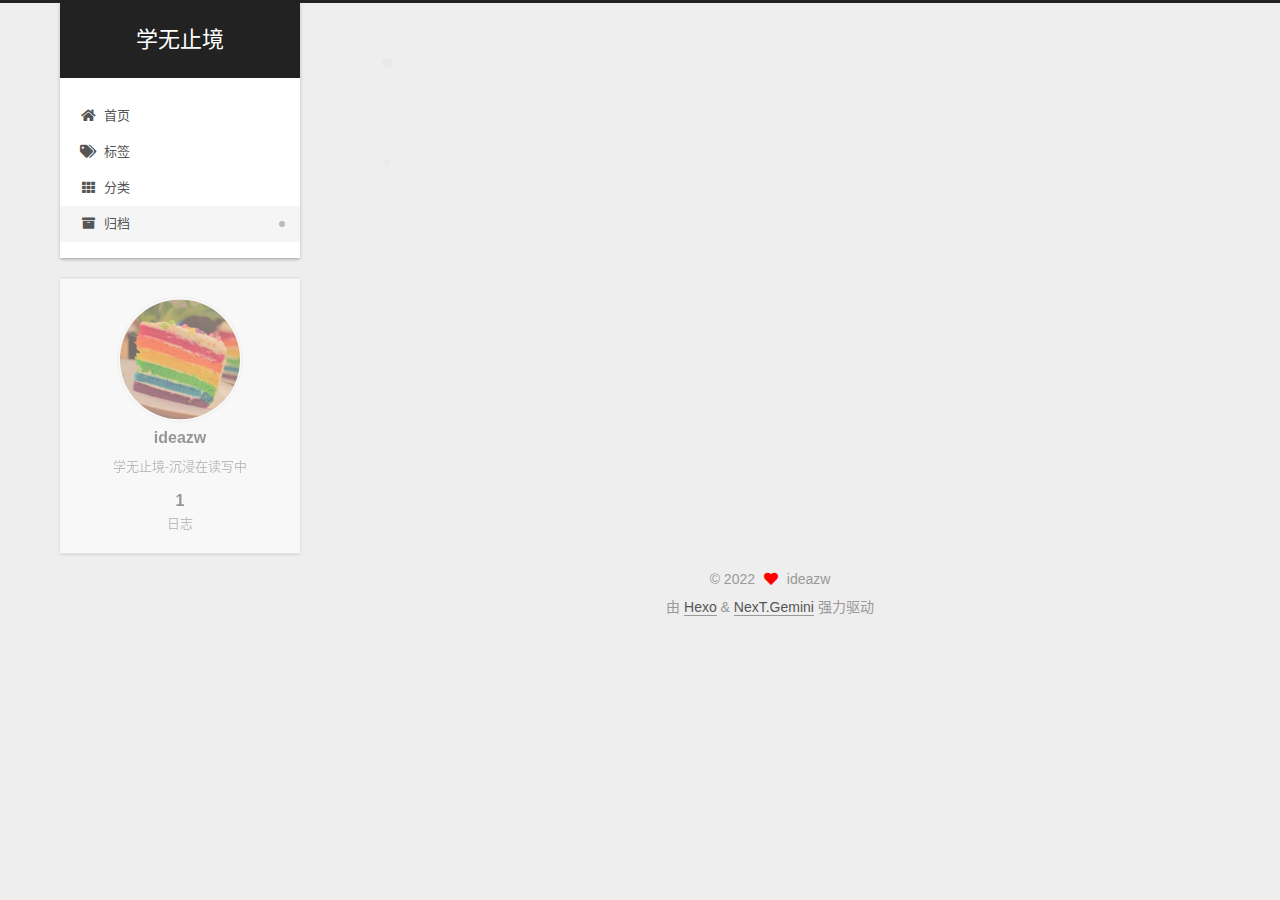
==== archives/index.html @ 18068307 "Site updated: 2022-04-07 11:42:14" ====
<!DOCTYPE html>
<html lang="zh-CN">
<head>
  <meta charset="UTF-8">
<meta name="viewport" content="width=device-width, initial-scale=1, maximum-scale=2">
<meta name="theme-color" content="#222">
<meta name="generator" content="Hexo 6.1.0">
  <link rel="apple-touch-icon" sizes="180x180" href="/images/apple-touch-icon-next.png">
  <link rel="icon" type="image/png" sizes="32x32" href="/images/favicon-32x32-next.png">
  <link rel="icon" type="image/png" sizes="16x16" href="/images/favicon-16x16-next.png">
  <link rel="mask-icon" href="/images/logo.svg" color="#222">

<link rel="stylesheet" href="/css/main.css">


<link rel="stylesheet" href="/lib/font-awesome/css/all.min.css">

<script id="hexo-configurations">
    var NexT = window.NexT || {};
    var CONFIG = {"hostname":"example.com","root":"/","scheme":"Gemini","version":"7.8.0","exturl":false,"sidebar":{"position":"left","display":"post","padding":18,"offset":12,"onmobile":false},"copycode":{"enable":false,"show_result":false,"style":null},"back2top":{"enable":true,"sidebar":false,"scrollpercent":false},"bookmark":{"enable":false,"color":"#222","save":"auto"},"fancybox":false,"mediumzoom":false,"lazyload":false,"pangu":false,"comments":{"style":"tabs","active":null,"storage":true,"lazyload":false,"nav":null},"algolia":{"hits":{"per_page":10},"labels":{"input_placeholder":"Search for Posts","hits_empty":"We didn't find any results for the search: ${query}","hits_stats":"${hits} results found in ${time} ms"}},"localsearch":{"enable":false,"trigger":"auto","top_n_per_article":1,"unescape":false,"preload":false},"motion":{"enable":true,"async":false,"transition":{"post_block":"fadeIn","post_header":"slideDownIn","post_body":"slideDownIn","coll_header":"slideLeftIn","sidebar":"slideUpIn"}}};
  </script>

  <meta name="description" content="学无止境-沉浸在读写中">
<meta property="og:type" content="website">
<meta property="og:title" content="学无止境">
<meta property="og:url" content="http://example.com/archives/index.html">
<meta property="og:site_name" content="学无止境">
<meta property="og:description" content="学无止境-沉浸在读写中">
<meta property="og:locale" content="zh_CN">
<meta property="article:author" content="ideazw">
<meta name="twitter:card" content="summary">

<link rel="canonical" href="http://example.com/archives/">


<script id="page-configurations">
  // https://hexo.io/docs/variables.html
  CONFIG.page = {
    sidebar: "",
    isHome : false,
    isPost : false,
    lang   : 'zh-CN'
  };
</script>

  <title>归档 | 学无止境</title>
  






  <noscript>
  <style>
  .use-motion .brand,
  .use-motion .menu-item,
  .sidebar-inner,
  .use-motion .post-block,
  .use-motion .pagination,
  .use-motion .comments,
  .use-motion .post-header,
  .use-motion .post-body,
  .use-motion .collection-header { opacity: initial; }

  .use-motion .site-title,
  .use-motion .site-subtitle {
    opacity: initial;
    top: initial;
  }

  .use-motion .logo-line-before i { left: initial; }
  .use-motion .logo-line-after i { right: initial; }
  </style>
</noscript>

</head>

<body itemscope itemtype="http://schema.org/WebPage">
  <div class="container use-motion">
    <div class="headband"></div>

    <header class="header" itemscope itemtype="http://schema.org/WPHeader">
      <div class="header-inner"><div class="site-brand-container">
  <div class="site-nav-toggle">
    <div class="toggle" aria-label="切换导航栏">
      <span class="toggle-line toggle-line-first"></span>
      <span class="toggle-line toggle-line-middle"></span>
      <span class="toggle-line toggle-line-last"></span>
    </div>
  </div>

  <div class="site-meta">

    <a href="/" class="brand" rel="start">
      <span class="logo-line-before"><i></i></span>
      <h1 class="site-title">学无止境</h1>
      <span class="logo-line-after"><i></i></span>
    </a>
  </div>

  <div class="site-nav-right">
    <div class="toggle popup-trigger">
    </div>
  </div>
</div>




<nav class="site-nav">
  <ul id="menu" class="main-menu menu">
        <li class="menu-item menu-item-home">

    <a href="/" rel="section"><i class="fa fa-home fa-fw"></i>首页</a>

  </li>
        <li class="menu-item menu-item-tags">

    <a href="/tags/" rel="section"><i class="fa fa-tags fa-fw"></i>标签</a>

  </li>
        <li class="menu-item menu-item-categories">

    <a href="/categories/" rel="section"><i class="fa fa-th fa-fw"></i>分类</a>

  </li>
        <li class="menu-item menu-item-archives">

    <a href="/archives/" rel="section"><i class="fa fa-archive fa-fw"></i>归档</a>

  </li>
  </ul>
</nav>




</div>
    </header>

    
  <div class="back-to-top">
    <i class="fa fa-arrow-up"></i>
    <span>0%</span>
  </div>


    <main class="main">
      <div class="main-inner">
        <div class="content-wrap">
          

          <div class="content archive">
            

  
  
  
  <div class="post-block">
    <div class="posts-collapse">
      <div class="collection-title">
        <span class="collection-header">嗯..! 目前共计 1 篇日志。 继续努力。</span>
      </div>

      
    <div class="collection-year">
      <span class="collection-header">2022</span>
    </div>

  <article itemscope itemtype="http://schema.org/Article">
    <header class="post-header">

      <div class="post-meta">
        <time itemprop="dateCreated"
              datetime="2022-04-07T10:20:41+08:00"
              content="2022-04-07">
          04-07
        </time>
      </div>

      <div class="post-title">
          <a class="post-title-link" href="/2022/04/07/hello-world/" itemprop="url">
            <span itemprop="name">Hello World</span>
          </a>
      </div>

    </header>
  </article>


    </div>
  </div>
  
  
  

  



          </div>
          

<script>
  window.addEventListener('tabs:register', () => {
    let { activeClass } = CONFIG.comments;
    if (CONFIG.comments.storage) {
      activeClass = localStorage.getItem('comments_active') || activeClass;
    }
    if (activeClass) {
      let activeTab = document.querySelector(`a[href="#comment-${activeClass}"]`);
      if (activeTab) {
        activeTab.click();
      }
    }
  });
  if (CONFIG.comments.storage) {
    window.addEventListener('tabs:click', event => {
      if (!event.target.matches('.tabs-comment .tab-content .tab-pane')) return;
      let commentClass = event.target.classList[1];
      localStorage.setItem('comments_active', commentClass);
    });
  }
</script>

        </div>
          
  
  <div class="toggle sidebar-toggle">
    <span class="toggle-line toggle-line-first"></span>
    <span class="toggle-line toggle-line-middle"></span>
    <span class="toggle-line toggle-line-last"></span>
  </div>

  <aside class="sidebar">
    <div class="sidebar-inner">

      <ul class="sidebar-nav motion-element">
        <li class="sidebar-nav-toc">
          文章目录
        </li>
        <li class="sidebar-nav-overview">
          站点概览
        </li>
      </ul>

      <!--noindex-->
      <div class="post-toc-wrap sidebar-panel">
      </div>
      <!--/noindex-->

      <div class="site-overview-wrap sidebar-panel">
        <div class="site-author motion-element" itemprop="author" itemscope itemtype="http://schema.org/Person">
    <img class="site-author-image" itemprop="image" alt="ideazw"
      src="/images/avatar.jpg">
  <p class="site-author-name" itemprop="name">ideazw</p>
  <div class="site-description" itemprop="description">学无止境-沉浸在读写中</div>
</div>
<div class="site-state-wrap motion-element">
  <nav class="site-state">
      <div class="site-state-item site-state-posts">
          <a href="/archives/">
        
          <span class="site-state-item-count">1</span>
          <span class="site-state-item-name">日志</span>
        </a>
      </div>
  </nav>
</div>



      </div>

    </div>
  </aside>
  <div id="sidebar-dimmer"></div>


      </div>
    </main>

    <footer class="footer">
      <div class="footer-inner">
        

        

<div class="copyright">
  
  &copy; 
  <span itemprop="copyrightYear">2022</span>
  <span class="with-love">
    <i class="fa fa-heart"></i>
  </span>
  <span class="author" itemprop="copyrightHolder">ideazw</span>
</div>
  <div class="powered-by">由 <a href="https://hexo.io/" class="theme-link" rel="noopener" target="_blank">Hexo</a> & <a href="https://theme-next.org/" class="theme-link" rel="noopener" target="_blank">NexT.Gemini</a> 强力驱动
  </div>

        








      </div>
    </footer>
  </div>

  
  <script src="/lib/anime.min.js"></script>
  <script src="/lib/velocity/velocity.min.js"></script>
  <script src="/lib/velocity/velocity.ui.min.js"></script>

<script src="/js/utils.js"></script>

<script src="/js/motion.js"></script>


<script src="/js/schemes/pisces.js"></script>


<script src="/js/next-boot.js"></script>




  















  

  

</body>
</html>
---- css/main.css ----
:root {
  --body-bg-color: #eee;
  --content-bg-color: #fff;
  --card-bg-color: #f5f5f5;
  --text-color: #555;
  --blockquote-color: #666;
  --link-color: #555;
  --link-hover-color: #222;
  --brand-color: #fff;
  --brand-hover-color: #fff;
  --table-row-odd-bg-color: #f9f9f9;
  --table-row-hover-bg-color: #f5f5f5;
  --menu-item-bg-color: #f5f5f5;
  --btn-default-bg: #fff;
  --btn-default-color: #555;
  --btn-default-border-color: #555;
  --btn-default-hover-bg: #222;
  --btn-default-hover-color: #fff;
  --btn-default-hover-border-color: #222;
}
html {
  line-height: 1.15; /* 1 */
  -webkit-text-size-adjust: 100%; /* 2 */
}
body {
  margin: 0;
}
main {
  display: block;
}
h1 {
  font-size: 2em;
  margin: 0.67em 0;
}
hr {
  box-sizing: content-box; /* 1 */
  height: 0; /* 1 */
  overflow: visible; /* 2 */
}
pre {
  font-family: monospace, monospace; /* 1 */
  font-size: 1em; /* 2 */
}
a {
  background: transparent;
}
abbr[title] {
  border-bottom: none; /* 1 */
  text-decoration: underline; /* 2 */
  text-decoration: underline dotted; /* 2 */
}
b,
strong {
  font-weight: bolder;
}
code,
kbd,
samp {
  font-family: monospace, monospace; /* 1 */
  font-size: 1em; /* 2 */
}
small {
  font-size: 80%;
}
sub,
sup {
  font-size: 75%;
  line-height: 0;
  position: relative;
  vertical-align: baseline;
}
sub {
  bottom: -0.25em;
}
sup {
  top: -0.5em;
}
img {
  border-style: none;
}
button,
input,
optgroup,
select,
textarea {
  font-family: inherit; /* 1 */
  font-size: 100%; /* 1 */
  line-height: 1.15; /* 1 */
  margin: 0; /* 2 */
}
button,
input {
/* 1 */
  overflow: visible;
}
button,
select {
/* 1 */
  text-transform: none;
}
button,
[type='button'],
[type='reset'],
[type='submit'] {
  -webkit-appearance: button;
}
button::-moz-focus-inner,
[type='button']::-moz-focus-inner,
[type='reset']::-moz-focus-inner,
[type='submit']::-moz-focus-inner {
  border-style: none;
  padding: 0;
}
button:-moz-focusring,
[type='button']:-moz-focusring,
[type='reset']:-moz-focusring,
[type='submit']:-moz-focusring {
  outline: 1px dotted ButtonText;
}
fieldset {
  padding: 0.35em 0.75em 0.625em;
}
legend {
  box-sizing: border-box; /* 1 */
  color: inherit; /* 2 */
  display: table; /* 1 */
  max-width: 100%; /* 1 */
  padding: 0; /* 3 */
  white-space: normal; /* 1 */
}
progress {
  vertical-align: baseline;
}
textarea {
  overflow: auto;
}
[type='checkbox'],
[type='radio'] {
  box-sizing: border-box; /* 1 */
  padding: 0; /* 2 */
}
[type='number']::-webkit-inner-spin-button,
[type='number']::-webkit-outer-spin-button {
  height: auto;
}
[type='search'] {
  outline-offset: -2px; /* 2 */
  -webkit-appearance: textfield; /* 1 */
}
[type='search']::-webkit-search-decoration {
  -webkit-appearance: none;
}
::-webkit-file-upload-button {
  font: inherit; /* 2 */
  -webkit-appearance: button; /* 1 */
}
details {
  display: block;
}
summary {
  display: list-item;
}
template {
  display: none;
}
[hidden] {
  display: none;
}
::selection {
  background: #262a30;
  color: #eee;
}
html,
body {
  height: 100%;
}
body {
  background: var(--body-bg-color);
  color: var(--text-color);
  font-family: 'Lato', "PingFang SC", "Microsoft YaHei", sans-serif;
  font-size: 1em;
  line-height: 2;
}
@media (max-width: 991px) {
  body {
    padding-left: 0 !important;
    padding-right: 0 !important;
  }
}
h1,
h2,
h3,
h4,
h5,
h6 {
  font-family: 'Lato', "PingFang SC", "Microsoft YaHei", sans-serif;
  font-weight: bold;
  line-height: 1.5;
  margin: 20px 0 15px;
}
h1 {
  font-size: 1.5em;
}
h2 {
  font-size: 1.375em;
}
h3 {
  font-size: 1.25em;
}
h4 {
  font-size: 1.125em;
}
h5 {
  font-size: 1em;
}
h6 {
  font-size: 0.875em;
}
p {
  margin: 0 0 20px 0;
}
a,
span.exturl {
  border-bottom: 1px solid #999;
  color: var(--link-color);
  outline: 0;
  text-decoration: none;
  overflow-wrap: break-word;
  word-wrap: break-word;
  cursor: pointer;
}
a:hover,
span.exturl:hover {
  border-bottom-color: var(--link-hover-color);
  color: var(--link-hover-color);
}
iframe,
img,
video {
  display: block;
  margin-left: auto;
  margin-right: auto;
  max-width: 100%;
}
hr {
  background-image: repeating-linear-gradient(-45deg, #ddd, #ddd 4px, transparent 4px, transparent 8px);
  border: 0;
  height: 3px;
  margin: 40px 0;
}
blockquote {
  border-left: 4px solid #ddd;
  color: var(--blockquote-color);
  margin: 0;
  padding: 0 15px;
}
blockquote cite::before {
  content: '-';
  padding: 0 5px;
}
dt {
  font-weight: bold;
}
dd {
  margin: 0;
  padding: 0;
}
kbd {
  background-color: #f5f5f5;
  background-image: linear-gradient(#eee, #fff, #eee);
  border: 1px solid #ccc;
  border-radius: 0.2em;
  box-shadow: 0.1em 0.1em 0.2em rgba(0,0,0,0.1);
  color: #555;
  font-family: inherit;
  padding: 0.1em 0.3em;
  white-space: nowrap;
}
.table-container {
  overflow: auto;
}
table {
  border-collapse: collapse;
  border-spacing: 0;
  font-size: 0.875em;
  margin: 0 0 20px 0;
  width: 100%;
}
tbody tr:nth-of-type(odd) {
  background: var(--table-row-odd-bg-color);
}
tbody tr:hover {
  background: var(--table-row-hover-bg-color);
}
caption,
th,
td {
  font-weight: normal;
  padding: 8px;
  vertical-align: middle;
}
th,
td {
  border: 1px solid #ddd;
  border-bottom: 3px solid #ddd;
}
th {
  font-weight: 700;
  padding-bottom: 10px;
}
td {
  border-bottom-width: 1px;
}
.btn {
  background: var(--btn-default-bg);
  border: 2px solid var(--btn-default-border-color);
  border-radius: 2px;
  color: var(--btn-default-color);
  display: inline-block;
  font-size: 0.875em;
  line-height: 2;
  padding: 0 20px;
  text-decoration: none;
  transition-property: background-color;
  transition-delay: 0s;
  transition-duration: 0.2s;
  transition-timing-function: ease-in-out;
}
.btn:hover {
  background: var(--btn-default-hover-bg);
  border-color: var(--btn-default-hover-border-color);
  color: var(--btn-default-hover-color);
}
.btn + .btn {
  margin: 0 0 8px 8px;
}
.btn .fa-fw {
  text-align: left;
  width: 1.285714285714286em;
}
.toggle {
  line-height: 0;
}
.toggle .toggle-line {
  background: #fff;
  display: inline-block;
  height: 2px;
  left: 0;
  position: relative;
  top: 0;
  transition: all 0.4s;
  vertical-align: top;
  width: 100%;
}
.toggle .toggle-line:not(:first-child) {
  margin-top: 3px;
}
.toggle.toggle-arrow .toggle-line-first {
  left: 50%;
  top: 2px;
  transform: rotate(45deg);
  width: 50%;
}
.toggle.toggle-arrow .toggle-line-middle {
  left: 2px;
  width: 90%;
}
.toggle.toggle-arrow .toggle-line-last {
  left: 50%;
  top: -2px;
  transform: rotate(-45deg);
  width: 50%;
}
.toggle.toggle-close .toggle-line-first {
  transform: rotate(-45deg);
  top: 5px;
}
.toggle.toggle-close .toggle-line-middle {
  opacity: 0;
}
.toggle.toggle-close .toggle-line-last {
  transform: rotate(45deg);
  top: -5px;
}
.highlight,
pre {
  background: #f7f7f7;
  color: #4d4d4c;
  line-height: 1.6;
  margin: 0 auto 20px;
}
pre,
code {
  font-family: consolas, Menlo, monospace, "PingFang SC", "Microsoft YaHei";
}
code {
  background: #eee;
  border-radius: 3px;
  color: #555;
  padding: 2px 4px;
  overflow-wrap: break-word;
  word-wrap: break-word;
}
.highlight *::selection {
  background: #d6d6d6;
}
.highlight pre {
  border: 0;
  margin: 0;
  padding: 10px 0;
}
.highlight table {
  border: 0;
  margin: 0;
  width: auto;
}
.highlight td {
  border: 0;
  padding: 0;
}
.highlight figcaption {
  background: #eff2f3;
  color: #4d4d4c;
  display: flex;
  font-size: 0.875em;
  justify-content: space-between;
  line-height: 1.2;
  padding: 0.5em;
}
.highlight figcaption a {
  color: #4d4d4c;
}
.highlight figcaption a:hover {
  border-bottom-color: #4d4d4c;
}
.highlight .gutter {
  -moz-user-select: none;
  -ms-user-select: none;
  -webkit-user-select: none;
  user-select: none;
}
.highlight .gutter pre {
  background: #eff2f3;
  color: #869194;
  padding-left: 10px;
  padding-right: 10px;
  text-align: right;
}
.highlight .code pre {
  background: #f7f7f7;
  padding-left: 10px;
  width: 100%;
}
.gist table {
  width: auto;
}
.gist table td {
  border: 0;
}
pre {
  overflow: auto;
  padding: 10px;
}
pre code {
  background: none;
  color: #4d4d4c;
  font-size: 0.875em;
  padding: 0;
  text-shadow: none;
}
pre .deletion {
  background: #fdd;
}
pre .addition {
  background: #dfd;
}
pre .meta {
  color: #eab700;
  -moz-user-select: none;
  -ms-user-select: none;
  -webkit-user-select: none;
  user-select: none;
}
pre .comment {
  color: #8e908c;
}
pre .variable,
pre .attribute,
pre .tag,
pre .name,
pre .regexp,
pre .ruby .constant,
pre .xml .tag .title,
pre .xml .pi,
pre .xml .doctype,
pre .html .doctype,
pre .css .id,
pre .css .class,
pre .css .pseudo {
  color: #c82829;
}
pre .number,
pre .preprocessor,
pre .built_in,
pre .builtin-name,
pre .literal,
pre .params,
pre .constant,
pre .command {
  color: #f5871f;
}
pre .ruby .class .title,
pre .css .rules .attribute,
pre .string,
pre .symbol,
pre .value,
pre .inheritance,
pre .header,
pre .ruby .symbol,
pre .xml .cdata,
pre .special,
pre .formula {
  color: #718c00;
}
pre .title,
pre .css .hexcolor {
  color: #3e999f;
}
pre .function,
pre .python .decorator,
pre .python .title,
pre .ruby .function .title,
pre .ruby .title .keyword,
pre .perl .sub,
pre .javascript .title,
pre .coffeescript .title {
  color: #4271ae;
}
pre .keyword,
pre .javascript .function {
  color: #8959a8;
}
.blockquote-center {
  border-left: none;
  margin: 40px 0;
  padding: 0;
  position: relative;
  text-align: center;
}
.blockquote-center .fa {
  display: block;
  opacity: 0.6;
  position: absolute;
  width: 100%;
}
.blockquote-center .fa-quote-left {
  border-top: 1px solid #ccc;
  text-align: left;
  top: -20px;
}
.blockquote-center .fa-quote-right {
  border-bottom: 1px solid #ccc;
  text-align: right;
  bottom: -20px;
}
.blockquote-center p,
.blockquote-center div {
  text-align: center;
}
.post-body .group-picture img {
  margin: 0 auto;
  padding: 0 3px;
}
.group-picture-row {
  margin-bottom: 6px;
  overflow: hidden;
}
.group-picture-column {
  float: left;
  margin-bottom: 10px;
}
.post-body .label {
  color: #555;
  display: inline;
  padding: 0 2px;
}
.post-body .label.default {
  background: #f0f0f0;
}
.post-body .label.primary {
  background: #efe6f7;
}
.post-body .label.info {
  background: #e5f2f8;
}
.post-body .label.success {
  background: #e7f4e9;
}
.post-body .label.warning {
  background: #fcf6e1;
}
.post-body .label.danger {
  background: #fae8eb;
}
.post-body .tabs {
  margin-bottom: 20px;
}
.post-body .tabs,
.tabs-comment {
  display: block;
  padding-top: 10px;
  position: relative;
}
.post-body .tabs ul.nav-tabs,
.tabs-comment ul.nav-tabs {
  display: flex;
  flex-wrap: wrap;
  margin: 0;
  margin-bottom: -1px;
  padding: 0;
}
@media (max-width: 413px) {
  .post-body .tabs ul.nav-tabs,
  .tabs-comment ul.nav-tabs {
    display: block;
    margin-bottom: 5px;
  }
}
.post-body .tabs ul.nav-tabs li.tab,
.tabs-comment ul.nav-tabs li.tab {
  border-bottom: 1px solid #ddd;
  border-left: 1px solid transparent;
  border-right: 1px solid transparent;
  border-top: 3px solid transparent;
  flex-grow: 1;
  list-style-type: none;
  border-radius: 0 0 0 0;
}
@media (max-width: 413px) {
  .post-body .tabs ul.nav-tabs li.tab,
  .tabs-comment ul.nav-tabs li.tab {
    border-bottom: 1px solid transparent;
    border-left: 3px solid transparent;
    border-right: 1px solid transparent;
    border-top: 1px solid transparent;
  }
}
@media (max-width: 413px) {
  .post-body .tabs ul.nav-tabs li.tab,
  .tabs-comment ul.nav-tabs li.tab {
    border-radius: 0;
  }
}
.post-body .tabs ul.nav-tabs li.tab a,
.tabs-comment ul.nav-tabs li.tab a {
  border-bottom: initial;
  display: block;
  line-height: 1.8;
  outline: 0;
  padding: 0.25em 0.75em;
  text-align: center;
  transition-delay: 0s;
  transition-duration: 0.2s;
  transition-timing-function: ease-out;
}
.post-body .tabs ul.nav-tabs li.tab a i,
.tabs-comment ul.nav-tabs li.tab a i {
  width: 1.285714285714286em;
}
.post-body .tabs ul.nav-tabs li.tab.active,
.tabs-comment ul.nav-tabs li.tab.active {
  border-bottom: 1px solid transparent;
  border-left: 1px solid #ddd;
  border-right: 1px solid #ddd;
  border-top: 3px solid #fc6423;
}
@media (max-width: 413px) {
  .post-body .tabs ul.nav-tabs li.tab.active,
  .tabs-comment ul.nav-tabs li.tab.active {
    border-bottom: 1px solid #ddd;
    border-left: 3px solid #fc6423;
    border-right: 1px solid #ddd;
    border-top: 1px solid #ddd;
  }
}
.post-body .tabs ul.nav-tabs li.tab.active a,
.tabs-comment ul.nav-tabs li.tab.active a {
  color: var(--link-color);
  cursor: default;
}
.post-body .tabs .tab-content .tab-pane,
.tabs-comment .tab-content .tab-pane {
  border: 1px solid #ddd;
  border-top: 0;
  padding: 20px 20px 0 20px;
  border-radius: 0;
}
.post-body .tabs .tab-content .tab-pane:not(.active),
.tabs-comment .tab-content .tab-pane:not(.active) {
  display: none;
}
.post-body .tabs .tab-content .tab-pane.active,
.tabs-comment .tab-content .tab-pane.active {
  display: block;
}
.post-body .tabs .tab-content .tab-pane.active:nth-of-type(1),
.tabs-comment .tab-content .tab-pane.active:nth-of-type(1) {
  border-radius: 0 0 0 0;
}
@media (max-width: 413px) {
  .post-body .tabs .tab-content .tab-pane.active:nth-of-type(1),
  .tabs-comment .tab-content .tab-pane.active:nth-of-type(1) {
    border-radius: 0;
  }
}
.post-body .note {
  border-radius: 3px;
  margin-bottom: 20px;
  padding: 1em;
  position: relative;
  border: 1px solid #eee;
  border-left-width: 5px;
}
.post-body .note h2,
.post-body .note h3,
.post-body .note h4,
.post-body .note h5,
.post-body .note h6 {
  margin-top: 0;
  border-bottom: initial;
  margin-bottom: 0;
  padding-top: 0;
}
.post-body .note p:first-child,
.post-body .note ul:first-child,
.post-body .note ol:first-child,
.post-body .note table:first-child,
.post-body .note pre:first-child,
.post-body .note blockquote:first-child,
.post-body .note img:first-child {
  margin-top: 0;
}
.post-body .note p:last-child,
.post-body .note ul:last-child,
.post-body .note ol:last-child,
.post-body .note table:last-child,
.post-body .note pre:last-child,
.post-body .note blockquote:last-child,
.post-body .note img:last-child {
  margin-bottom: 0;
}
.post-body .note.default {
  border-left-color: #777;
}
.post-body .note.default h2,
.post-body .note.default h3,
.post-body .note.default h4,
.post-body .note.default h5,
.post-body .note.default h6 {
  color: #777;
}
.post-body .note.primary {
  border-left-color: #6f42c1;
}
.post-body .note.primary h2,
.post-body .note.primary h3,
.post-body .note.primary h4,
.post-body .note.primary h5,
.post-body .note.primary h6 {
  color: #6f42c1;
}
.post-body .note.info {
  border-left-color: #428bca;
}
.post-body .note.info h2,
.post-body .note.info h3,
.post-body .note.info h4,
.post-body .note.info h5,
.post-body .note.info h6 {
  color: #428bca;
}
.post-body .note.success {
  border-left-color: #5cb85c;
}
.post-body .note.success h2,
.post-body .note.success h3,
.post-body .note.success h4,
.post-body .note.success h5,
.post-body .note.success h6 {
  color: #5cb85c;
}
.post-body .note.warning {
  border-left-color: #f0ad4e;
}
.post-body .note.warning h2,
.post-body .note.warning h3,
.post-body .note.warning h4,
.post-body .note.warning h5,
.post-body .note.warning h6 {
  color: #f0ad4e;
}
.post-body .note.danger {
  border-left-color: #d9534f;
}
.post-body .note.danger h2,
.post-body .note.danger h3,
.post-body .note.danger h4,
.post-body .note.danger h5,
.post-body .note.danger h6 {
  color: #d9534f;
}
.pagination .prev,
.pagination .next,
.pagination .page-number,
.pagination .space {
  display: inline-block;
  margin: 0 10px;
  padding: 0 11px;
  position: relative;
  top: -1px;
}
@media (max-width: 767px) {
  .pagination .prev,
  .pagination .next,
  .pagination .page-number,
  .pagination .space {
    margin: 0 5px;
  }
}
.pagination {
  border-top: 1px solid #eee;
  margin: 120px 0 0;
  text-align: center;
}
.pagination .prev,
.pagination .next,
.pagination .page-number {
  border-bottom: 0;
  border-top: 1px solid #eee;
  transition-property: border-color;
  transition-delay: 0s;
  transition-duration: 0.2s;
  transition-timing-function: ease-in-out;
}
.pagination .prev:hover,
.pagination .next:hover,
.pagination .page-number:hover {
  border-top-color: #222;
}
.pagination .space {
  margin: 0;
  padding: 0;
}
.pagination .prev {
  margin-left: 0;
}
.pagination .next {
  margin-right: 0;
}
.pagination .page-number.current {
  background: #ccc;
  border-top-color: #ccc;
  color: #fff;
}
@media (max-width: 767px) {
  .pagination {
    border-top: none;
  }
  .pagination .prev,
  .pagination .next,
  .pagination .page-number {
    border-bottom: 1px solid #eee;
    border-top: 0;
    margin-bottom: 10px;
    padding: 0 10px;
  }
  .pagination .prev:hover,
  .pagination .next:hover,
  .pagination .page-number:hover {
    border-bottom-color: #222;
  }
}
.comments {
  margin-top: 60px;
  overflow: hidden;
}
.comment-button-group {
  display: flex;
  flex-wrap: wrap-reverse;
  justify-content: center;
  margin: 1em 0;
}
.comment-button-group .comment-button {
  margin: 0.1em 0.2em;
}
.comment-button-group .comment-button.active {
  background: var(--btn-default-hover-bg);
  border-color: var(--btn-default-hover-border-color);
  color: var(--btn-default-hover-color);
}
.comment-position {
  display: none;
}
.comment-position.active {
  display: block;
}
.tabs-comment {
  background: var(--content-bg-color);
  margin-top: 4em;
  padding-top: 0;
}
.tabs-comment .comments {
  border: 0;
  box-shadow: none;
  margin-top: 0;
  padding-top: 0;
}
.container {
  min-height: 100%;
  position: relative;
}
.main-inner {
  margin: 0 auto;
  width: calc(100% - 20px);
}
@media (min-width: 1200px) {
  .main-inner {
    width: 1160px;
  }
}
@media (min-width: 1600px) {
  .main-inner {
    width: 73%;
  }
}
@media (max-width: 767px) {
  .content-wrap {
    padding: 0 20px;
  }
}
.header {
  background: transparent;
}
.header-inner {
  margin: 0 auto;
  width: calc(100% - 20px);
}
@media (min-width: 1200px) {
  .header-inner {
    width: 1160px;
  }
}
@media (min-width: 1600px) {
  .header-inner {
    width: 73%;
  }
}
.site-brand-container {
  display: flex;
  flex-shrink: 0;
  padding: 0 10px;
}
.headband {
  background: #222;
  height: 3px;
}
.site-meta {
  flex-grow: 1;
  text-align: center;
}
@media (max-width: 767px) {
  .site-meta {
    text-align: center;
  }
}
.brand {
  border-bottom: none;
  color: var(--brand-color);
  display: inline-block;
  line-height: 1.375em;
  padding: 0 40px;
  position: relative;
}
.brand:hover {
  color: var(--brand-hover-color);
}
.site-title {
  font-family: 'Lato', "PingFang SC", "Microsoft YaHei", sans-serif;
  font-size: 1.375em;
  font-weight: normal;
  margin: 0;
}
.site-subtitle {
  color: #ddd;
  font-size: 0.8125em;
  margin: 10px 0;
}
.use-motion .brand {
  opacity: 0;
}
.use-motion .site-title,
.use-motion .site-subtitle,
.use-motion .custom-logo-image {
  opacity: 0;
  position: relative;
  top: -10px;
}
.site-nav-toggle,
.site-nav-right {
  display: none;
}
@media (max-width: 767px) {
  .site-nav-toggle,
  .site-nav-right {
    display: flex;
    flex-direction: column;
    justify-content: center;
  }
}
.site-nav-toggle .toggle,
.site-nav-right .toggle {
  color: var(--text-color);
  padding: 10px;
  width: 22px;
}
.site-nav-toggle .toggle .toggle-line,
.site-nav-right .toggle .toggle-line {
  background: var(--text-color);
  border-radius: 1px;
}
.site-nav {
  display: block;
}
@media (max-width: 767px) {
  .site-nav {
    clear: both;
    display: none;
  }
}
.site-nav.site-nav-on {
  display: block;
}
.menu {
  margin-top: 20px;
  padding-left: 0;
  text-align: center;
}
.menu-item {
  display: inline-block;
  list-style: none;
  margin: 0 10px;
}
@media (max-width: 767px) {
  .menu-item {
    display: block;
    margin-top: 10px;
  }
  .menu-item.menu-item-search {
    display: none;
  }
}
.menu-item a,
.menu-item span.exturl {
  border-bottom: 0;
  display: block;
  font-size: 0.8125em;
  transition-property: border-color;
  transition-delay: 0s;
  transition-duration: 0.2s;
  transition-timing-function: ease-in-out;
}
@media (hover: none) {
  .menu-item a:hover,
  .menu-item span.exturl:hover {
    border-bottom-color: transparent !important;
  }
}
.menu-item .fa,
.menu-item .fab,
.menu-item .far,
.menu-item .fas {
  margin-right: 8px;
}
.menu-item .badge {
  display: inline-block;
  font-weight: bold;
  line-height: 1;
  margin-left: 0.35em;
  margin-top: 0.35em;
  text-align: center;
  white-space: nowrap;
}
@media (max-width: 767px) {
  .menu-item .badge {
    float: right;
    margin-left: 0;
  }
}
.menu-item-active a,
.menu .menu-item a:hover,
.menu .menu-item span.exturl:hover {
  background: var(--menu-item-bg-color);
}
.use-motion .menu-item {
  opacity: 0;
}
.sidebar {
  background: #222;
  bottom: 0;
  box-shadow: inset 0 2px 6px #000;
  position: fixed;
  top: 0;
}
@media (max-width: 991px) {
  .sidebar {
    display: none;
  }
}
.sidebar-inner {
  color: #999;
  padding: 18px 10px;
  text-align: center;
}
.cc-license {
  margin-top: 10px;
  text-align: center;
}
.cc-license .cc-opacity {
  border-bottom: none;
  opacity: 0.7;
}
.cc-license .cc-opacity:hover {
  opacity: 0.9;
}
.cc-license img {
  display: inline-block;
}
.site-author-image {
  border: 1px solid #eee;
  display: block;
  margin: 0 auto;
  max-width: 120px;
  padding: 2px;
  border-radius: 50%;
}
.site-author-name {
  color: var(--text-color);
  font-weight: 600;
  margin: 0;
  text-align: center;
}
.site-description {
  color: #999;
  font-size: 0.8125em;
  margin-top: 0;
  text-align: center;
}
.links-of-author {
  margin-top: 15px;
}
.links-of-author a,
.links-of-author span.exturl {
  border-bottom-color: #555;
  display: inline-block;
  font-size: 0.8125em;
  margin-bottom: 10px;
  margin-right: 10px;
  vertical-align: middle;
}
.links-of-author a::before,
.links-of-author span.exturl::before {
  background: #70ff5c;
  border-radius: 50%;
  content: ' ';
  display: inline-block;
  height: 4px;
  margin-right: 3px;
  vertical-align: middle;
  width: 4px;
}
.sidebar-button {
  margin-top: 15px;
}
.sidebar-button a {
  border: 1px solid #fc6423;
  border-radius: 4px;
  color: #fc6423;
  display: inline-block;
  padding: 0 15px;
}
.sidebar-button a .fa,
.sidebar-button a .fab,
.sidebar-button a .far,
.sidebar-button a .fas {
  margin-right: 5px;
}
.sidebar-button a:hover {
  background: #fc6423;
  border: 1px solid #fc6423;
  color: #fff;
}
.sidebar-button a:hover .fa,
.sidebar-button a:hover .fab,
.sidebar-button a:hover .far,
.sidebar-button a:hover .fas {
  color: #fff;
}
.links-of-blogroll {
  font-size: 0.8125em;
  margin-top: 10px;
}
.links-of-blogroll-title {
  font-size: 0.875em;
  font-weight: 600;
  margin-top: 0;
}
.links-of-blogroll-list {
  list-style: none;
  margin: 0;
  padding: 0;
}
#sidebar-dimmer {
  display: none;
}
@media (max-width: 767px) {
  #sidebar-dimmer {
    background: #000;
    display: block;
    height: 100%;
    left: 100%;
    opacity: 0;
    position: fixed;
    top: 0;
    width: 100%;
    z-index: 1100;
  }
  .sidebar-active + #sidebar-dimmer {
    opacity: 0.7;
    transform: translateX(-100%);
    transition: opacity 0.5s;
  }
}
.sidebar-nav {
  margin: 0;
  padding-bottom: 20px;
  padding-left: 0;
}
.sidebar-nav li {
  border-bottom: 1px solid transparent;
  color: var(--text-color);
  cursor: pointer;
  display: inline-block;
  font-size: 0.875em;
}
.sidebar-nav li.sidebar-nav-overview {
  margin-left: 10px;
}
.sidebar-nav li:hover {
  color: #fc6423;
}
.sidebar-nav .sidebar-nav-active {
  border-bottom-color: #fc6423;
  color: #fc6423;
}
.sidebar-nav .sidebar-nav-active:hover {
  color: #fc6423;
}
.sidebar-panel {
  display: none;
  overflow-x: hidden;
  overflow-y: auto;
}
.sidebar-panel-active {
  display: block;
}
.sidebar-toggle {
  background: #222;
  bottom: 45px;
  cursor: pointer;
  height: 14px;
  left: 30px;
  padding: 5px;
  position: fixed;
  width: 14px;
  z-index: 1300;
}
@media (max-width: 991px) {
  .sidebar-toggle {
    left: 20px;
    opacity: 0.8;
    display: none;
  }
}
.sidebar-toggle:hover .toggle-line {
  background: #fc6423;
}
.post-toc {
  font-size: 0.875em;
}
.post-toc ol {
  list-style: none;
  margin: 0;
  padding: 0 2px 5px 10px;
  text-align: left;
}
.post-toc ol > ol {
  padding-left: 0;
}
.post-toc ol a {
  transition-property: all;
  transition-delay: 0s;
  transition-duration: 0.2s;
  transition-timing-function: ease-in-out;
}
.post-toc .nav-item {
  line-height: 1.8;
  overflow: hidden;
  text-overflow: ellipsis;
  white-space: nowrap;
}
.post-toc .nav .nav-child {
  display: none;
}
.post-toc .nav .active > .nav-child {
  display: block;
}
.post-toc .nav .active-current > .nav-child {
  display: block;
}
.post-toc .nav .active-current > .nav-child > .nav-item {
  display: block;
}
.post-toc .nav .active > a {
  border-bottom-color: #fc6423;
  color: #fc6423;
}
.post-toc .nav .active-current > a {
  color: #fc6423;
}
.post-toc .nav .active-current > a:hover {
  color: #fc6423;
}
.site-state {
  display: flex;
  justify-content: center;
  line-height: 1.4;
  margin-top: 10px;
  overflow: hidden;
  text-align: center;
  white-space: nowrap;
}
.site-state-item {
  padding: 0 15px;
}
.site-state-item:not(:first-child) {
  border-left: 1px solid #eee;
}
.site-state-item a {
  border-bottom: none;
}
.site-state-item-count {
  display: block;
  font-size: 1em;
  font-weight: 600;
  text-align: center;
}
.site-state-item-name {
  color: #999;
  font-size: 0.8125em;
}
.footer {
  color: #999;
  font-size: 0.875em;
  padding: 20px 0;
}
.footer.footer-fixed {
  bottom: 0;
  left: 0;
  position: absolute;
  right: 0;
}
.footer-inner {
  box-sizing: border-box;
  margin: 0 auto;
  text-align: center;
  width: calc(100% - 20px);
}
@media (min-width: 1200px) {
  .footer-inner {
    width: 1160px;
  }
}
@media (min-width: 1600px) {
  .footer-inner {
    width: 73%;
  }
}
.languages {
  display: inline-block;
  font-size: 1.125em;
  position: relative;
}
.languages .lang-select-label span {
  margin: 0 0.5em;
}
.languages .lang-select {
  height: 100%;
  left: 0;
  opacity: 0;
  position: absolute;
  top: 0;
  width: 100%;
}
.with-love {
  color: #ff0000;
  display: inline-block;
  margin: 0 5px;
}
.powered-by,
.theme-info {
  display: inline-block;
}
@-moz-keyframes iconAnimate {
  0%, 100% {
    transform: scale(1);
  }
  10%, 30% {
    transform: scale(0.9);
  }
  20%, 40%, 60%, 80% {
    transform: scale(1.1);
  }
  50%, 70% {
    transform: scale(1.1);
  }
}
@-webkit-keyframes iconAnimate {
  0%, 100% {
    transform: scale(1);
  }
  10%, 30% {
    transform: scale(0.9);
  }
  20%, 40%, 60%, 80% {
    transform: scale(1.1);
  }
  50%, 70% {
    transform: scale(1.1);
  }
}
@-o-keyframes iconAnimate {
  0%, 100% {
    transform: scale(1);
  }
  10%, 30% {
    transform: scale(0.9);
  }
  20%, 40%, 60%, 80% {
    transform: scale(1.1);
  }
  50%, 70% {
    transform: scale(1.1);
  }
}
@keyframes iconAnimate {
  0%, 100% {
    transform: scale(1);
  }
  10%, 30% {
    transform: scale(0.9);
  }
  20%, 40%, 60%, 80% {
    transform: scale(1.1);
  }
  50%, 70% {
    transform: scale(1.1);
  }
}
.back-to-top {
  font-size: 12px;
  text-align: center;
  transition-delay: 0s;
  transition-duration: 0.2s;
  transition-timing-function: ease-in-out;
}
.back-to-top {
  background: #222;
  bottom: -100px;
  box-sizing: border-box;
  color: #fff;
  cursor: pointer;
  left: 30px;
  opacity: 0.6;
  padding: 0 6px;
  position: fixed;
  transition-property: bottom;
  z-index: 1300;
  width: 24px;
}
.back-to-top span {
  display: none;
}
.back-to-top:hover {
  color: #fc6423;
}
.back-to-top.back-to-top-on {
  bottom: 30px;
}
@media (max-width: 991px) {
  .back-to-top {
    left: 20px;
    opacity: 0.8;
  }
}
.post-body {
  font-family: 'Lato', "PingFang SC", "Microsoft YaHei", sans-serif;
  overflow-wrap: break-word;
  word-wrap: break-word;
}
@media (min-width: 1200px) {
  .post-body {
    font-size: 1.125em;
  }
}
.post-body .exturl .fa {
  font-size: 0.875em;
  margin-left: 4px;
}
.post-body .image-caption,
.post-body .figure .caption {
  color: #999;
  font-size: 0.875em;
  font-weight: bold;
  line-height: 1;
  margin: -20px auto 15px;
  text-align: center;
}
.post-sticky-flag {
  display: inline-block;
  transform: rotate(30deg);
}
.post-button {
  margin-top: 40px;
  text-align: center;
}
.use-motion .post-block,
.use-motion .pagination,
.use-motion .comments {
  opacity: 0;
}
.use-motion .post-header {
  opacity: 0;
}
.use-motion .post-body {
  opacity: 0;
}
.use-motion .collection-header {
  opacity: 0;
}
.posts-collapse {
  margin-left: 35px;
  position: relative;
}
@media (max-width: 767px) {
  .posts-collapse {
    margin-left: 0px;
    margin-right: 0px;
  }
}
.posts-collapse .collection-title {
  font-size: 1.125em;
  position: relative;
}
.posts-collapse .collection-title::before {
  background: #999;
  border: 1px solid #fff;
  border-radius: 50%;
  content: ' ';
  height: 10px;
  left: 0;
  margin-left: -6px;
  margin-top: -4px;
  position: absolute;
  top: 50%;
  width: 10px;
}
.posts-collapse .collection-year {
  font-size: 1.5em;
  font-weight: bold;
  margin: 60px 0;
  position: relative;
}
.posts-collapse .collection-year::before {
  background: #bbb;
  border-radius: 50%;
  content: ' ';
  height: 8px;
  left: 0;
  margin-left: -4px;
  margin-top: -4px;
  position: absolute;
  top: 50%;
  width: 8px;
}
.posts-collapse .collection-header {
  display: block;
  margin: 0 0 0 20px;
}
.posts-collapse .collection-header small {
  color: #bbb;
  margin-left: 5px;
}
.posts-collapse .post-header {
  border-bottom: 1px dashed #ccc;
  margin: 30px 0;
  padding-left: 15px;
  position: relative;
  transition-property: border;
  transition-delay: 0s;
  transition-duration: 0.2s;
  transition-timing-function: ease-in-out;
}
.posts-collapse .post-header::before {
  background: #bbb;
  border: 1px solid #fff;
  border-radius: 50%;
  content: ' ';
  height: 6px;
  left: 0;
  margin-left: -4px;
  position: absolute;
  top: 0.75em;
  transition-property: background;
  width: 6px;
  transition-delay: 0s;
  transition-duration: 0.2s;
  transition-timing-function: ease-in-out;
}
.posts-collapse .post-header:hover {
  border-bottom-color: #666;
}
.posts-collapse .post-header:hover::before {
  background: #222;
}
.posts-collapse .post-meta {
  display: inline;
  font-size: 0.75em;
  margin-right: 10px;
}
.posts-collapse .post-title {
  display: inline;
}
.posts-collapse .post-title a,
.posts-collapse .post-title span.exturl {
  border-bottom: none;
  color: var(--link-color);
}
.posts-collapse .post-title .fa-external-link-alt {
  font-size: 0.875em;
  margin-left: 5px;
}
.posts-collapse::before {
  background: #f5f5f5;
  content: ' ';
  height: 100%;
  left: 0;
  margin-left: -2px;
  position: absolute;
  top: 1.25em;
  width: 4px;
}
.post-eof {
  background: #ccc;
  height: 1px;
  margin: 80px auto 60px;
  text-align: center;
  width: 8%;
}
.post-block:last-of-type .post-eof {
  display: none;
}
.content {
  padding-top: 40px;
}
@media (min-width: 992px) {
  .post-body {
    text-align: justify;
  }
}
@media (max-width: 991px) {
  .post-body {
    text-align: justify;
  }
}
.post-body h1,
.post-body h2,
.post-body h3,
.post-body h4,
.post-body h5,
.post-body h6 {
  padding-top: 10px;
}
.post-body h1 .header-anchor,
.post-body h2 .header-anchor,
.post-body h3 .header-anchor,
.post-body h4 .header-anchor,
.post-body h5 .header-anchor,
.post-body h6 .header-anchor {
  border-bottom-style: none;
  color: #ccc;
  float: right;
  margin-left: 10px;
  visibility: hidden;
}
.post-body h1 .header-anchor:hover,
.post-body h2 .header-anchor:hover,
.post-body h3 .header-anchor:hover,
.post-body h4 .header-anchor:hover,
.post-body h5 .header-anchor:hover,
.post-body h6 .header-anchor:hover {
  color: inherit;
}
.post-body h1:hover .header-anchor,
.post-body h2:hover .header-anchor,
.post-body h3:hover .header-anchor,
.post-body h4:hover .header-anchor,
.post-body h5:hover .header-anchor,
.post-body h6:hover .header-anchor {
  visibility: visible;
}
.post-body iframe,
.post-body img,
.post-body video {
  margin-bottom: 20px;
}
.post-body .video-container {
  height: 0;
  margin-bottom: 20px;
  overflow: hidden;
  padding-top: 75%;
  position: relative;
  width: 100%;
}
.post-body .video-container iframe,
.post-body .video-container object,
.post-body .video-container embed {
  height: 100%;
  left: 0;
  margin: 0;
  position: absolute;
  top: 0;
  width: 100%;
}
.post-gallery {
  align-items: center;
  display: grid;
  grid-gap: 10px;
  grid-template-columns: 1fr 1fr 1fr;
  margin-bottom: 20px;
}
@media (max-width: 767px) {
  .post-gallery {
    grid-template-columns: 1fr 1fr;
  }
}
.post-gallery a {
  border: 0;
}
.post-gallery img {
  margin: 0;
}
.posts-expand .post-header {
  font-size: 1.125em;
}
.posts-expand .post-title {
  font-size: 1.5em;
  font-weight: normal;
  margin: initial;
  text-align: center;
  overflow-wrap: break-word;
  word-wrap: break-word;
}
.posts-expand .post-title-link {
  border-bottom: none;
  color: var(--link-color);
  display: inline-block;
  position: relative;
  vertical-align: top;
}
.posts-expand .post-title-link::before {
  background: var(--link-color);
  bottom: 0;
  content: '';
  height: 2px;
  left: 0;
  position: absolute;
  transform: scaleX(0);
  visibility: hidden;
  width: 100%;
  transition-delay: 0s;
  transition-duration: 0.2s;
  transition-timing-function: ease-in-out;
}
.posts-expand .post-title-link:hover::before {
  transform: scaleX(1);
  visibility: visible;
}
.posts-expand .post-title-link .fa-external-link-alt {
  font-size: 0.875em;
  margin-left: 5px;
}
.posts-expand .post-meta {
  color: #999;
  font-family: 'Lato', "PingFang SC", "Microsoft YaHei", sans-serif;
  font-size: 0.75em;
  margin: 3px 0 60px 0;
  text-align: center;
}
.posts-expand .post-meta .post-description {
  font-size: 0.875em;
  margin-top: 2px;
}
.posts-expand .post-meta time {
  border-bottom: 1px dashed #999;
  cursor: pointer;
}
.post-meta .post-meta-item + .post-meta-item::before {
  content: '|';
  margin: 0 0.5em;
}
.post-meta-divider {
  margin: 0 0.5em;
}
.post-meta-item-icon {
  margin-right: 3px;
}
@media (max-width: 991px) {
  .post-meta-item-icon {
    display: inline-block;
  }
}
@media (max-width: 991px) {
  .post-meta-item-text {
    display: none;
  }
}
.post-nav {
  border-top: 1px solid #eee;
  display: flex;
  justify-content: space-between;
  margin-top: 15px;
  padding: 10px 5px 0;
}
.post-nav-item {
  flex: 1;
}
.post-nav-item a {
  border-bottom: none;
  display: block;
  font-size: 0.875em;
  line-height: 1.6;
  position: relative;
}
.post-nav-item a:active {
  top: 2px;
}
.post-nav-item .fa {
  font-size: 0.75em;
}
.post-nav-item:first-child {
  margin-right: 15px;
}
.post-nav-item:first-child .fa {
  margin-right: 5px;
}
.post-nav-item:last-child {
  margin-left: 15px;
  text-align: right;
}
.post-nav-item:last-child .fa {
  margin-left: 5px;
}
.rtl.post-body p,
.rtl.post-body a,
.rtl.post-body h1,
.rtl.post-body h2,
.rtl.post-body h3,
.rtl.post-body h4,
.rtl.post-body h5,
.rtl.post-body h6,
.rtl.post-body li,
.rtl.post-body ul,
.rtl.post-body ol {
  direction: rtl;
  font-family: UKIJ Ekran;
}
.rtl.post-title {
  font-family: UKIJ Ekran;
}
.post-tags {
  margin-top: 40px;
  text-align: center;
}
.post-tags a {
  display: inline-block;
  font-size: 0.8125em;
}
.post-tags a:not(:last-child) {
  margin-right: 10px;
}
.post-widgets {
  border-top: 1px solid #eee;
  margin-top: 15px;
  text-align: center;
}
.wp_rating {
  height: 20px;
  line-height: 20px;
  margin-top: 10px;
  padding-top: 6px;
  text-align: center;
}
.social-like {
  display: flex;
  font-size: 0.875em;
  justify-content: center;
  text-align: center;
}
.reward-container {
  margin: 20px auto;
  padding: 10px 0;
  text-align: center;
  width: 90%;
}
.reward-container button {
  background: transparent;
  border: 1px solid #fc6423;
  border-radius: 0;
  color: #fc6423;
  cursor: pointer;
  line-height: 2;
  outline: 0;
  padding: 0 15px;
  vertical-align: text-top;
}
.reward-container button:hover {
  background: #fc6423;
  border: 1px solid transparent;
  color: #fa9366;
}
#qr {
  padding-top: 20px;
}
#qr a {
  border: 0;
}
#qr img {
  display: inline-block;
  margin: 0.8em 2em 0 2em;
  max-width: 100%;
  width: 180px;
}
#qr p {
  text-align: center;
}
.category-all-page .category-all-title {
  text-align: center;
}
.category-all-page .category-all {
  margin-top: 20px;
}
.category-all-page .category-list {
  list-style: none;
  margin: 0;
  padding: 0;
}
.category-all-page .category-list-item {
  margin: 5px 10px;
}
.category-all-page .category-list-count {
  color: #bbb;
}
.category-all-page .category-list-count::before {
  content: ' (';
  display: inline;
}
.category-all-page .category-list-count::after {
  content: ') ';
  display: inline;
}
.category-all-page .category-list-child {
  padding-left: 10px;
}
.event-list {
  padding: 0;
}
.event-list hr {
  background: #222;
  margin: 20px 0 45px 0;
}
.event-list hr::after {
  background: #222;
  color: #fff;
  content: 'NOW';
  display: inline-block;
  font-weight: bold;
  padding: 0 5px;
  text-align: right;
}
.event-list .event {
  background: #222;
  margin: 20px 0;
  min-height: 40px;
  padding: 15px 0 15px 10px;
}
.event-list .event .event-summary {
  color: #fff;
  margin: 0;
  padding-bottom: 3px;
}
.event-list .event .event-summary::before {
  animation: dot-flash 1s alternate infinite ease-in-out;
  color: #fff;
  content: '\f111';
  display: inline-block;
  font-size: 10px;
  margin-right: 25px;
  vertical-align: middle;
  font-family: 'Font Awesome 5 Free';
  font-weight: 900;
}
.event-list .event .event-relative-time {
  color: #bbb;
  display: inline-block;
  font-size: 12px;
  font-weight: normal;
  padding-left: 12px;
}
.event-list .event .event-details {
  color: #fff;
  display: block;
  line-height: 18px;
  margin-left: 56px;
  padding-bottom: 6px;
  padding-top: 3px;
  text-indent: -24px;
}
.event-list .event .event-details::before {
  color: #fff;
  display: inline-block;
  margin-right: 9px;
  text-align: center;
  text-indent: 0;
  width: 14px;
  font-family: 'Font Awesome 5 Free';
  font-weight: 900;
}
.event-list .event .event-details.event-location::before {
  content: '\f041';
}
.event-list .event .event-details.event-duration::before {
  content: '\f017';
}
.event-list .event-past {
  background: #f5f5f5;
}
.event-list .event-past .event-summary,
.event-list .event-past .event-details {
  color: #bbb;
  opacity: 0.9;
}
.event-list .event-past .event-summary::before,
.event-list .event-past .event-details::before {
  animation: none;
  color: #bbb;
}
@-moz-keyframes dot-flash {
  from {
    opacity: 1;
    transform: scale(1);
  }
  to {
    opacity: 0;
    transform: scale(0.8);
  }
}
@-webkit-keyframes dot-flash {
  from {
    opacity: 1;
    transform: scale(1);
  }
  to {
    opacity: 0;
    transform: scale(0.8);
  }
}
@-o-keyframes dot-flash {
  from {
    opacity: 1;
    transform: scale(1);
  }
  to {
    opacity: 0;
    transform: scale(0.8);
  }
}
@keyframes dot-flash {
  from {
    opacity: 1;
    transform: scale(1);
  }
  to {
    opacity: 0;
    transform: scale(0.8);
  }
}
ul.breadcrumb {
  font-size: 0.75em;
  list-style: none;
  margin: 1em 0;
  padding: 0 2em;
  text-align: center;
}
ul.breadcrumb li {
  display: inline;
}
ul.breadcrumb li + li::before {
  content: '/\00a0';
  font-weight: normal;
  padding: 0.5em;
}
ul.breadcrumb li + li:last-child {
  font-weight: bold;
}
.tag-cloud {
  text-align: center;
}
.tag-cloud a {
  display: inline-block;
  margin: 10px;
}
.tag-cloud a:hover {
  color: var(--link-hover-color) !important;
}
.header {
  margin: 0 auto;
  position: relative;
  width: calc(100% - 20px);
}
@media (min-width: 1200px) {
  .header {
    width: 1160px;
  }
}
@media (min-width: 1600px) {
  .header {
    width: 73%;
  }
}
@media (max-width: 991px) {
  .header {
    width: auto;
  }
}
.header-inner {
  background: var(--content-bg-color);
  border-radius: initial;
  box-shadow: 0 2px 2px 0 rgba(0,0,0,0.12), 0 3px 1px -2px rgba(0,0,0,0.06), 0 1px 5px 0 rgba(0,0,0,0.12);
  overflow: hidden;
  padding: 0;
  position: absolute;
  top: 0;
  width: 240px;
}
@media (min-width: 1200px) {
  .header-inner {
    width: 240px;
  }
}
@media (max-width: 991px) {
  .header-inner {
    border-radius: initial;
    position: relative;
    width: auto;
  }
}
.main-inner {
  align-items: flex-start;
  display: flex;
  justify-content: space-between;
  flex-direction: row-reverse;
}
@media (max-width: 991px) {
  .main-inner {
    width: auto;
  }
}
.content-wrap {
  background: var(--content-bg-color);
  border-radius: initial;
  box-shadow: 0 2px 2px 0 rgba(0,0,0,0.12), 0 3px 1px -2px rgba(0,0,0,0.06), 0 1px 5px 0 rgba(0,0,0,0.12);
  box-sizing: border-box;
  padding: 40px;
  width: calc(100% - 252px);
}
@media (max-width: 991px) {
  .content-wrap {
    border-radius: initial;
    padding: 20px;
    width: 100%;
  }
}
.footer-inner {
  padding-left: 260px;
}
.back-to-top {
  left: auto;
  right: 30px;
}
@media (max-width: 991px) {
  .back-to-top {
    right: 20px;
  }
}
@media (max-width: 991px) {
  .footer-inner {
    padding-left: 0;
    padding-right: 0;
    width: auto;
  }
}
.site-brand-container {
  background: #222;
}
@media (max-width: 991px) {
  .site-brand-container {
    box-shadow: 0 0 16px rgba(0,0,0,0.5);
  }
}
.site-meta {
  padding: 20px 0;
}
.brand {
  padding: 0;
}
.site-subtitle {
  margin: 10px 10px 0;
}
.custom-logo-image {
  margin-top: 20px;
}
@media (max-width: 991px) {
  .custom-logo-image {
    display: none;
  }
}
@media (min-width: 768px) and (max-width: 991px) {
  .site-nav-toggle,
  .site-nav-right {
    display: flex;
    flex-direction: column;
    justify-content: center;
  }
}
.site-nav-toggle .toggle,
.site-nav-right .toggle {
  color: #fff;
}
.site-nav-toggle .toggle .toggle-line,
.site-nav-right .toggle .toggle-line {
  background: #fff;
}
@media (min-width: 768px) and (max-width: 991px) {
  .site-nav {
    display: none;
  }
}
.menu .menu-item {
  display: block;
  margin: 0;
}
.menu .menu-item a,
.menu .menu-item span.exturl {
  padding: 5px 20px;
  position: relative;
  text-align: left;
  transition-property: background-color;
}
@media (max-width: 991px) {
  .menu .menu-item.menu-item-search {
    display: none;
  }
}
.menu .menu-item .badge {
  background: #ccc;
  border-radius: 10px;
  color: #fff;
  float: right;
  padding: 2px 5px;
  text-shadow: 1px 1px 0 rgba(0,0,0,0.1);
  vertical-align: middle;
}
.main-menu .menu-item-active a::after {
  background: #bbb;
  border-radius: 50%;
  content: ' ';
  height: 6px;
  margin-top: -3px;
  position: absolute;
  right: 15px;
  top: 50%;
  width: 6px;
}
.sub-menu {
  background: var(--content-bg-color);
  border-bottom: 1px solid #ddd;
  margin: 0;
  padding: 6px 0;
}
.sub-menu .menu-item {
  display: inline-block;
}
.sub-menu .menu-item a,
.sub-menu .menu-item span.exturl {
  background: transparent;
  margin: 5px 10px;
  padding: initial;
}
.sub-menu .menu-item a:hover,
.sub-menu .menu-item span.exturl:hover {
  background: transparent;
  color: #fc6423;
}
.sub-menu .menu-item-active a {
  border-bottom-color: #fc6423;
  color: #fc6423;
}
.sub-menu .menu-item-active a:hover {
  border-bottom-color: #fc6423;
}
.sidebar {
  background: var(--body-bg-color);
  box-shadow: none;
  margin-top: 100%;
  position: static;
  width: 240px;
}
@media (max-width: 991px) {
  .sidebar {
    display: none;
  }
}
.sidebar-toggle {
  display: none;
}
.sidebar-inner {
  background: var(--content-bg-color);
  border-radius: initial;
  box-shadow: 0 2px 2px 0 rgba(0,0,0,0.12), 0 3px 1px -2px rgba(0,0,0,0.06), 0 1px 5px 0 rgba(0,0,0,0.12), 0 -1px 0.5px 0 rgba(0,0,0,0.09);
  box-sizing: border-box;
  color: var(--text-color);
  width: 240px;
  opacity: 0;
}
.sidebar-inner.affix {
  position: fixed;
  top: 12px;
}
.sidebar-inner.affix-bottom {
  position: absolute;
}
.site-state-item {
  padding: 0 10px;
}
.sidebar-button {
  border-bottom: 1px dotted #ccc;
  border-top: 1px dotted #ccc;
  margin-top: 10px;
  text-align: center;
}
.sidebar-button a {
  border: 0;
  color: #fc6423;
  display: block;
}
.sidebar-button a:hover {
  background: none;
  border: 0;
  color: #e34603;
}
.sidebar-button a:hover .fa,
.sidebar-button a:hover .fab,
.sidebar-button a:hover .far,
.sidebar-button a:hover .fas {
  color: #e34603;
}
.links-of-author {
  display: flex;
  flex-wrap: wrap;
  margin-top: 10px;
  justify-content: center;
}
.links-of-author-item {
  margin: 5px 0 0;
  width: 50%;
}
.links-of-author-item a,
.links-of-author-item span.exturl {
  box-sizing: border-box;
  display: inline-block;
  margin-bottom: 0;
  margin-right: 0;
  max-width: 216px;
  overflow: hidden;
  padding: 0 5px;
  text-overflow: ellipsis;
  white-space: nowrap;
}
.links-of-author-item a,
.links-of-author-item span.exturl {
  border-bottom: none;
  display: block;
  text-decoration: none;
}
.links-of-author-item a::before,
.links-of-author-item span.exturl::before {
  display: none;
}
.links-of-author-item a:hover,
.links-of-author-item span.exturl:hover {
  background: var(--body-bg-color);
  border-radius: 4px;
}
.links-of-author-item .fa,
.links-of-author-item .fab,
.links-of-author-item .far,
.links-of-author-item .fas {
  margin-right: 2px;
}
.links-of-blogroll-item {
  padding: 0;
}
.content-wrap {
  background: initial;
  box-shadow: initial;
  padding: initial;
}
.post-block {
  background: var(--content-bg-color);
  border-radius: initial;
  box-shadow: 0 2px 2px 0 rgba(0,0,0,0.12), 0 3px 1px -2px rgba(0,0,0,0.06), 0 1px 5px 0 rgba(0,0,0,0.12);
  padding: 40px;
}
.post-block + .post-block {
  border-radius: initial;
  box-shadow: 0 2px 2px 0 rgba(0,0,0,0.12), 0 3px 1px -2px rgba(0,0,0,0.06), 0 1px 5px 0 rgba(0,0,0,0.12), 0 -1px 0.5px 0 rgba(0,0,0,0.09);
  margin-top: 12px;
}
.comments {
  background: var(--content-bg-color);
  border-radius: initial;
  box-shadow: 0 2px 2px 0 rgba(0,0,0,0.12), 0 3px 1px -2px rgba(0,0,0,0.06), 0 1px 5px 0 rgba(0,0,0,0.12), 0 -1px 0.5px 0 rgba(0,0,0,0.09);
  margin-top: 12px;
  padding: 40px;
}
.tabs-comment {
  margin-top: 1em;
}
.content {
  padding-top: initial;
}
.post-eof {
  display: none;
}
.pagination {
  background: var(--content-bg-color);
  border-radius: initial;
  border-top: initial;
  box-shadow: 0 2px 2px 0 rgba(0,0,0,0.12), 0 3px 1px -2px rgba(0,0,0,0.06), 0 1px 5px 0 rgba(0,0,0,0.12), 0 -1px 0.5px 0 rgba(0,0,0,0.09);
  margin: 12px 0 0;
  padding: 10px 0 10px;
}
.pagination .prev,
.pagination .next,
.pagination .page-number {
  margin-bottom: initial;
  top: initial;
}
.main {
  padding-bottom: initial;
}
.footer {
  bottom: auto;
}
.sub-menu {
  border-bottom: initial;
  box-shadow: 0 2px 2px 0 rgba(0,0,0,0.12), 0 3px 1px -2px rgba(0,0,0,0.06), 0 1px 5px 0 rgba(0,0,0,0.12);
}
.sub-menu + .content .post-block {
  box-shadow: 0 2px 2px 0 rgba(0,0,0,0.12), 0 3px 1px -2px rgba(0,0,0,0.06), 0 1px 5px 0 rgba(0,0,0,0.12), 0 -1px 0.5px 0 rgba(0,0,0,0.09);
  margin-top: 12px;
}
@media (min-width: 768px) and (max-width: 991px) {
  .sub-menu + .content .post-block {
    margin-top: 10px;
  }
}
@media (max-width: 767px) {
  .sub-menu + .content .post-block {
    margin-top: 8px;
  }
}
.post-body h1,
.post-body h2 {
  border-bottom: 1px solid #eee;
}
.post-body h3 {
  border-bottom: 1px dotted #eee;
}
@media (min-width: 768px) and (max-width: 991px) {
  .content-wrap {
    padding: 10px;
  }
  .posts-expand .post-button {
    margin-top: 20px;
  }
  .post-block {
    border-radius: initial;
    box-shadow: 0 2px 2px 0 rgba(0,0,0,0.12), 0 3px 1px -2px rgba(0,0,0,0.06), 0 1px 5px 0 rgba(0,0,0,0.12), 0 -1px 0.5px 0 rgba(0,0,0,0.09);
    padding: 20px;
  }
  .post-block + .post-block {
    margin-top: 10px;
  }
  .comments {
    margin-top: 10px;
    padding: 10px 20px;
  }
  .pagination {
    margin: 10px 0 0;
  }
}
@media (max-width: 767px) {
  .content-wrap {
    padding: 8px;
  }
  .posts-expand .post-button {
    margin: 12px 0;
  }
  .post-block {
    border-radius: initial;
    box-shadow: 0 2px 2px 0 rgba(0,0,0,0.12), 0 3px 1px -2px rgba(0,0,0,0.06), 0 1px 5px 0 rgba(0,0,0,0.12), 0 -1px 0.5px 0 rgba(0,0,0,0.09);
    min-height: auto;
    padding: 12px;
  }
  .post-block + .post-block {
    margin-top: 8px;
  }
  .comments {
    margin-top: 8px;
    padding: 10px 12px;
  }
  .pagination {
    margin: 8px 0 0;
  }
}
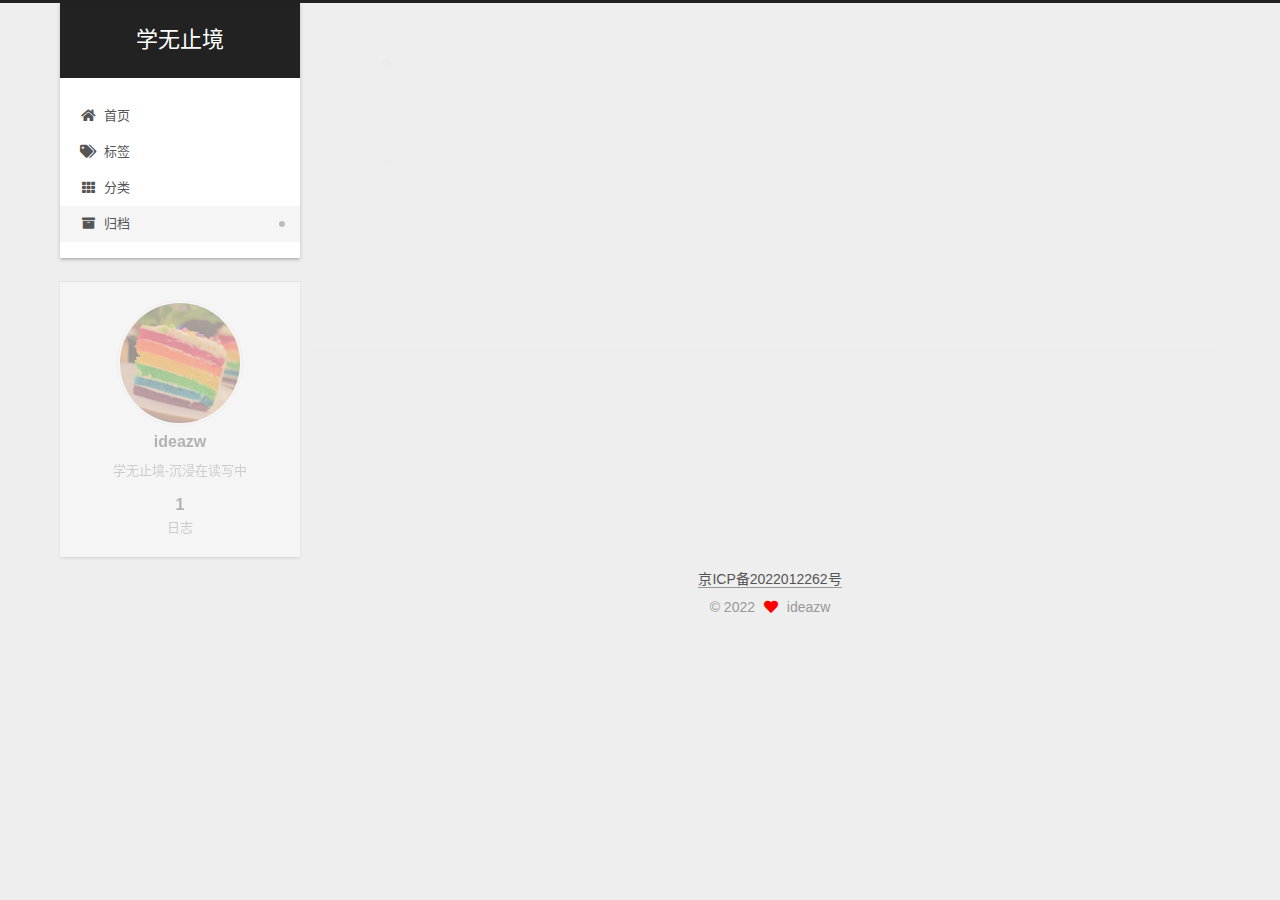
==== commit e23648bd: "Site updated: 2022-09-07 10:52:38" ====
--- a/archives/index.html
+++ b/archives/index.html
@@ -286,6 +286,8 @@
         
 
         
+  <div class="beian"><a href="https://beian.miit.gov.cn/" rel="noopener" target="_blank">京ICP备2022012262号 </a>
+  </div>
 
 <div class="copyright">
   
@@ -296,8 +298,6 @@
   </span>
   <span class="author" itemprop="copyrightHolder">ideazw</span>
 </div>
-  <div class="powered-by">由 <a href="https://hexo.io/" class="theme-link" rel="noopener" target="_blank">Hexo</a> & <a href="https://theme-next.org/" class="theme-link" rel="noopener" target="_blank">NexT.Gemini</a> 强力驱动
-  </div>
 
         
 
--- a/css/main.css
+++ b/css/main.css
@@ -1169,7 +1169,7 @@
 }
 .links-of-author a::before,
 .links-of-author span.exturl::before {
-  background: #70ff5c;
+  background: #f1ffe4;
   border-radius: 50%;
   content: ' ';
   display: inline-block;
